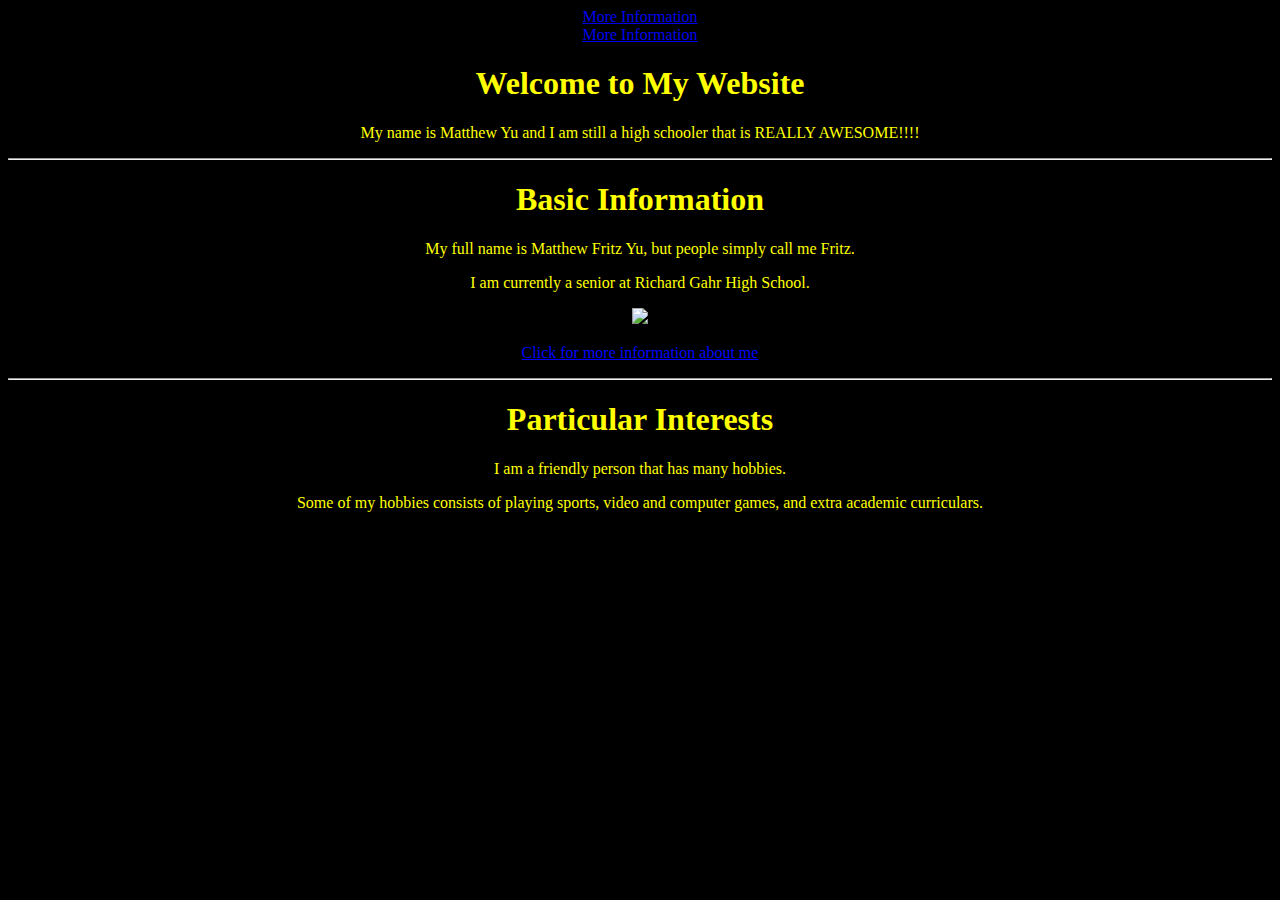
==== index (1).html @ 411caa5f "Add files via upload" ====
<!DOCTYPE html>
<html lang="en-us">

	<title>Welcome to My Website</title> 
	<link href = "dropdown.css" rel="stylesheet" type = "text/css"/>
	<link rel = "stylesheet" type = "text/css" href = "myStyle.css" />
		<li> <a href="BasicInfo.html">  More Information</a></li>
		<li> <a href="Home"> More Information </a></li>

		<h1>Welcome to My Website</h1>
			<p>My name is Matthew Yu and I am still a high schooler that is REALLY AWESOME!!!!
		<hr/>
		<h1>Basic Information</h1>
			<p>My full name is Matthew Fritz Yu, but people simply call me Fritz. 
			<p>I am currently a senior at Richard Gahr High School.
			<p><img src="https://lh3.googleusercontent.com/-3VdrEBMZVD4/WA73UV8cOMI/AAAAAAAAACA/_Y1GMdcF7qQvQ0srCxRwFJmzTOEcECRQACEwYBhgL/w140-h140-p/Matttheeeww.jpg"/> </p>
			<p> <a href= "BasicInfo.html" style="color: rgb(0,0,255)">
				Click for more information about me</a>
		<hr/>
		
		<h1>Particular Interests</h1>
			<p>I am a friendly person that has many hobbies.</p>
			<p>Some of my hobbies consists of playing sports, video and computer games, and extra academic curriculars.</p>
---- dropdown.css ----
ul
{
		margin: 0px;
		padding:0px;
}
ul li
{
	background-color: black;
	border: 1px solid white;
	width: 373px;
	height: 30px;
	line-height: 30px;
	float: left;
	list-style: none;
}
ul li a
{
		color: white;
		text-decoration: none;
		display: block
}
ul li a:hover
{
		background-color: green;
}
ul li ul li
{
display: none;
}
ul li:hover ul li
{
display: block;
}
---- myStyle.css ----
/* myStyle.css */
body {
	background-color: black;
	background-size:cover;
	text-align: center;
	color: yellow;
	font-family: Trebuchet MS;
}
ul li{
	list-style: none;
}
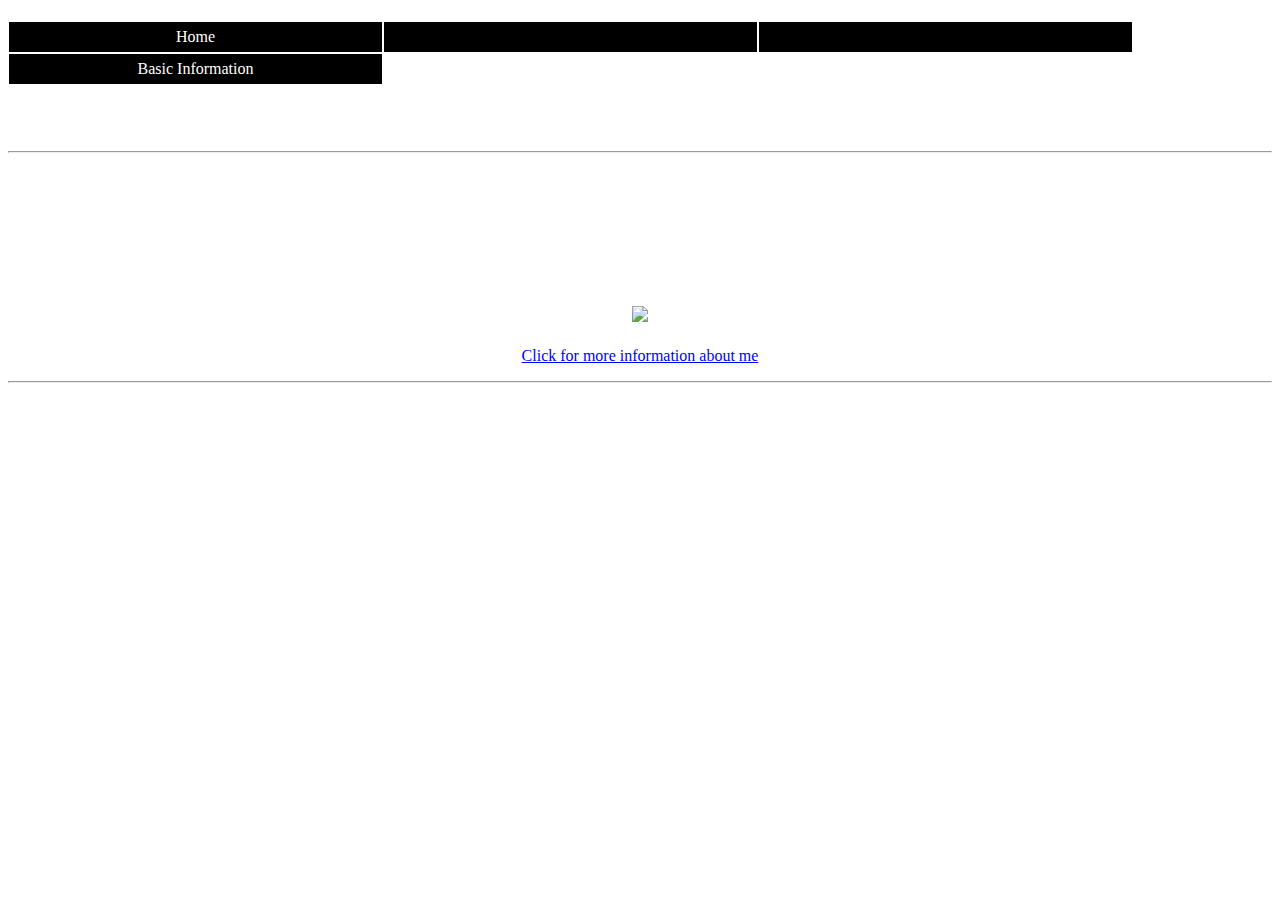
==== commit 59e69550: "Add files via upload" ====
--- a/index (1).html
+++ b/index (1).html
@@ -1,21 +1,52 @@
 <!DOCTYPE html>
 <html lang="en-us">
-
-	<title>Welcome to My Website</title> 
-	<link href = "dropdown.css" rel="stylesheet" type = "text/css"/>
-	<link rel = "stylesheet" type = "text/css" href = "myStyle.css" />
-		<li> <a href="BasicInfo.html">  More Information</a></li>
-		<li> <a href="Home"> More Information </a></li>
+	
+	<style>
+	body {background-image: url(http://3.bp.blogspot.com/-j6MQN6yUOWY/VpHKgXIZLVI/AAAAAAAACSU/UzppdK1WYvE/s1600/15.jpg);
+		background-size:cover;
+		text-align: center;
+		color: white;
+		font-family: Trebuchet MS;}
+	ul li{list-style: none;}
+	ul{margin: 0px;padding:0px;}
+	ul li{background-color: black;
+		border: 1px solid white;
+		width: 373px;
+		height: 30px;
+		line-height: 30px;
+		float: left;
+		list-style: none;}
+	ul li a{color: white;
+		text-decoration: none;
+		display: block}
+	ul li a:hover{background-color: green;}
+	ul li ul li{display: none;}
+	ul li:hover ul li{display: block;}
+</style>
+	
+	<title>Welcome to My Website</title>
+	<ul>
+		<li> <a href="Home.html"> Home </a></li>
+		<li> <a href=""> </a></li>
+		<li></li>
+		<li> <a href="BasicInfo.html"> Basic Information </a>
+			<ul>
+				<li> <a href=".html"> </a>
+				<li> <a href=".html"> </a>
+			</ul>
+		</li>
 
 		<h1>Welcome to My Website</h1>
 			<p>My name is Matthew Yu and I am still a high schooler that is REALLY AWESOME!!!!
 		<hr/>
+		
 		<h1>Basic Information</h1>
 			<p>My full name is Matthew Fritz Yu, but people simply call me Fritz. 
 			<p>I am currently a senior at Richard Gahr High School.
-			<p><img src="https://lh3.googleusercontent.com/-3VdrEBMZVD4/WA73UV8cOMI/AAAAAAAAACA/_Y1GMdcF7qQvQ0srCxRwFJmzTOEcECRQACEwYBhgL/w140-h140-p/Matttheeeww.jpg"/> </p>
+			<p><img src="https://lh3.googleusercontent.com/-3VdrEBMZVD4/WA73UV8cOMI/AAAAAAAAACA/_Y1GMdcF7qQvQ0srCxRwFJmzTOEcECRQACEwYBhgL/w140-h140-p/Matttheeeww.jpg" width="300" length="300" border="5"> </p>
 			<p> <a href= "BasicInfo.html" style="color: rgb(0,0,255)">
 				Click for more information about me</a>
+			</p>
 		<hr/>
 		
 		<h1>Particular Interests</h1>
